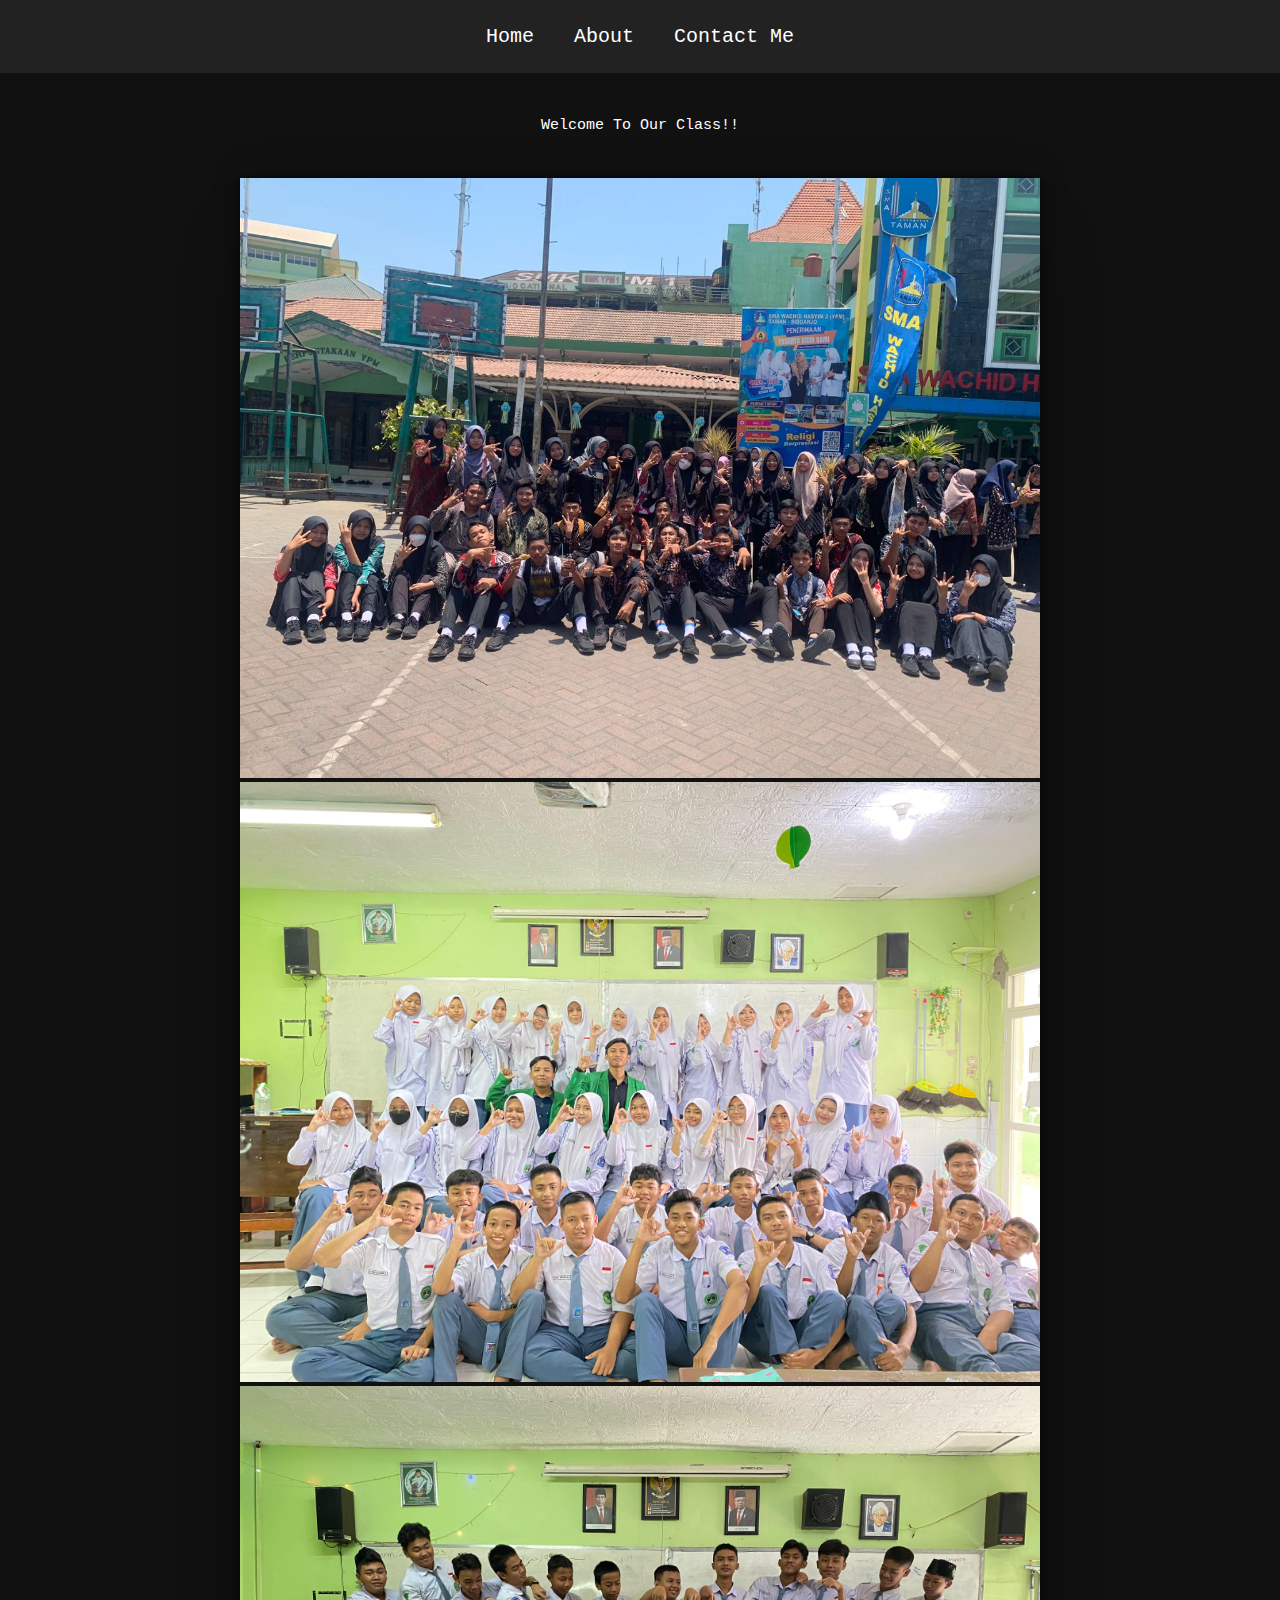
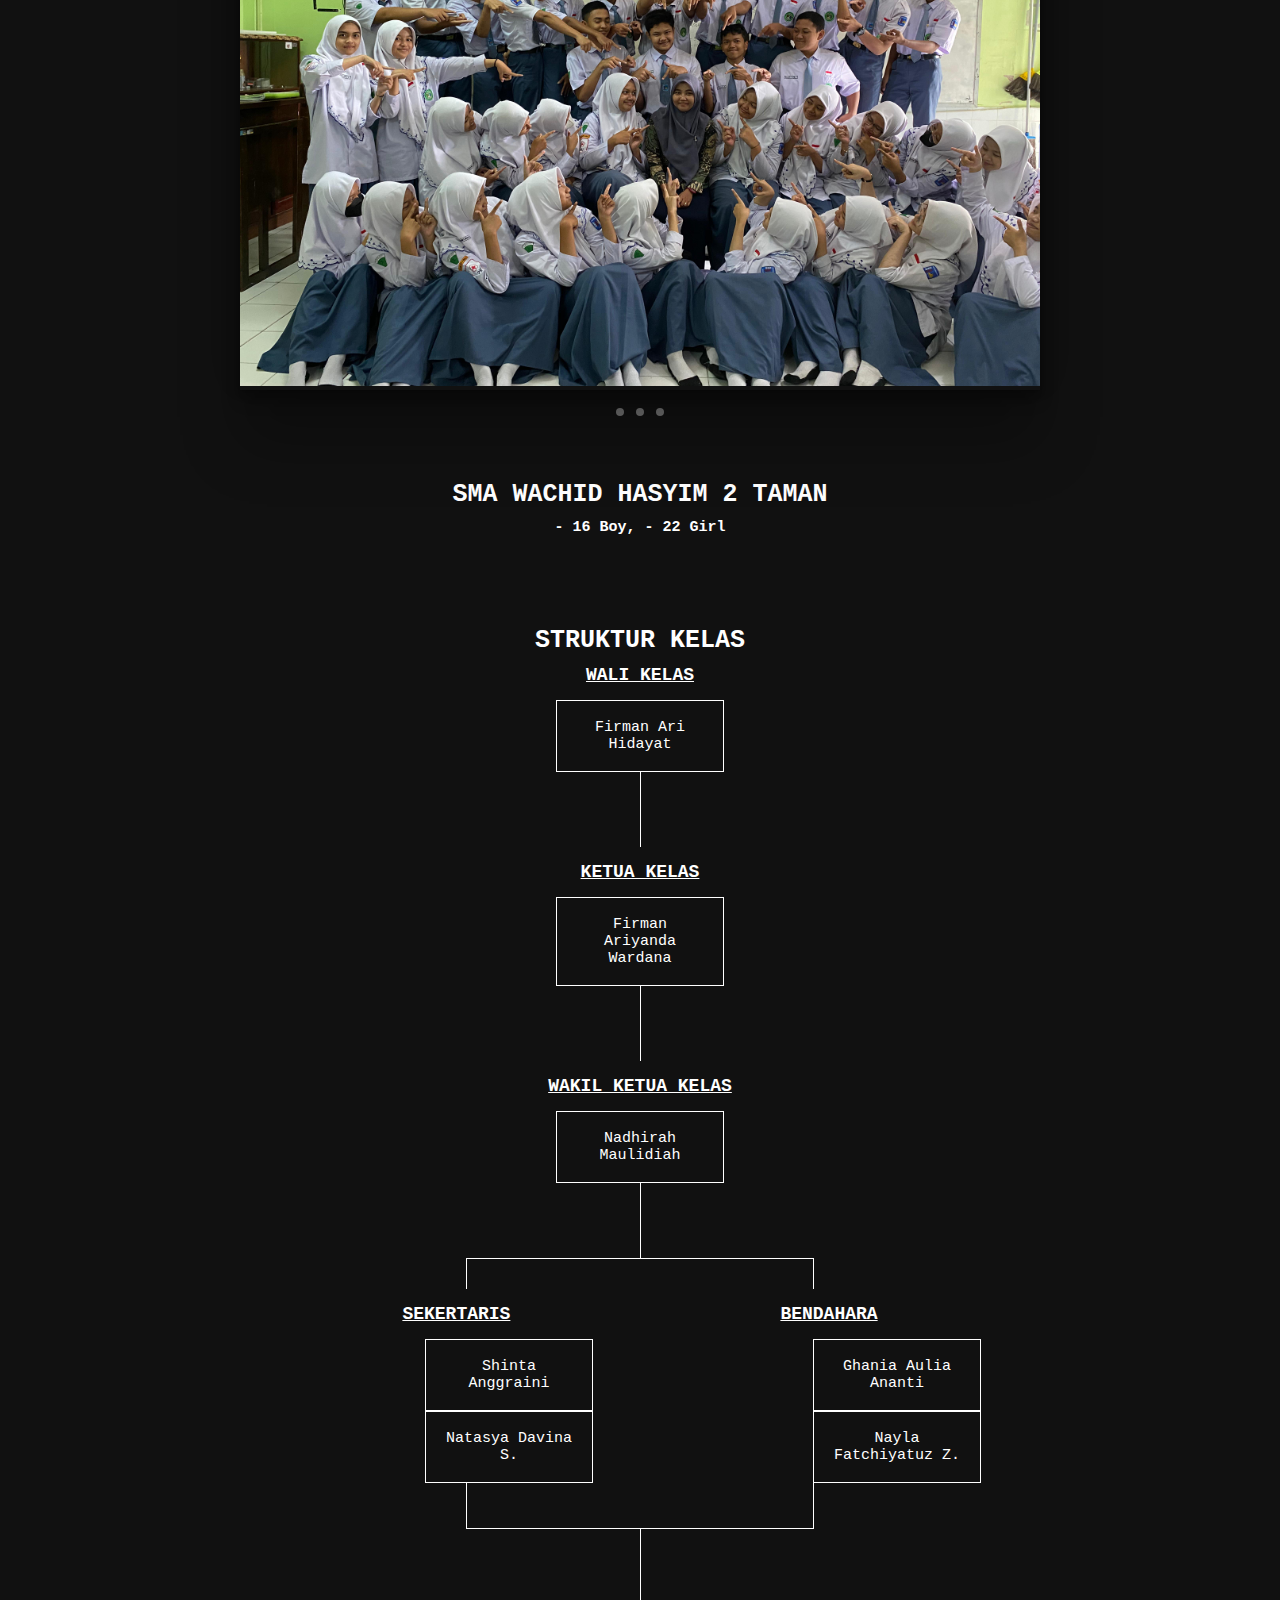
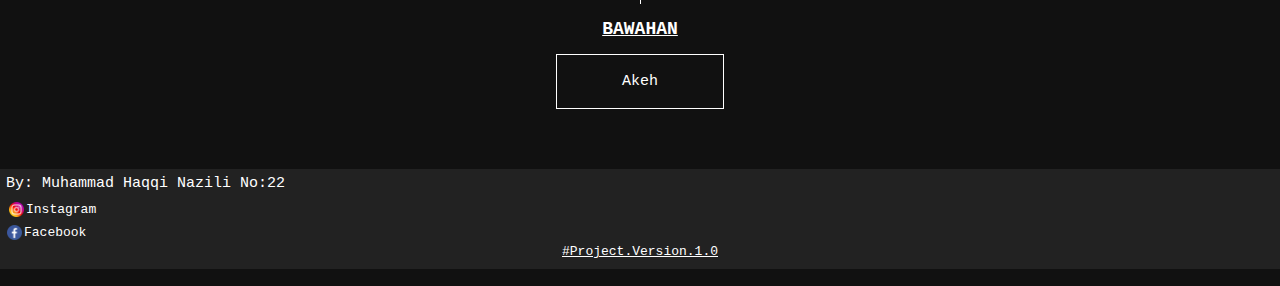
==== index.html @ e8f905c9 "Add files via upload" ====
<!DOCTYPE html>
<html lang="en">
    <head>
        <meta charset="UTF-8">
        <meta http-equiv="X-UA-Compatible" content="IE=edge">
        <meta name="viewport" content="width=device-width, initial-scale=1.0">
        <title>Project 1.0</title>
        <link rel="stylesheet" href="style.css">
    </head>

    <body>
   
        <!-- Navbar -->
        <div class="container-navbar">
            <ul class="ul-navbar">
                <a href="index.html" class="link-navbar"><li class="li-navbar">Home</li></a>
                <a href="about.html" class="link-navbar"><li class="li-navbar">About</li></a>
                <a href="index.html#contact-me" class="link-navbar"><li class="li-navbar">Contact Me</li></a>
            </ul>
        </div>

        <!-- Content -->
            <p class="index-content1"> Welcome To Our Class!!</p>

        <!-- Content-2 -->
        <div class="slideshow-container">

            <div class="mySlides fade">
              <img src="XE-1.1.jpg" style="width:100%">
            </div>
            
            <div class="mySlides fade">
              <img src="XE-1.2.jpg" style="width:100%">
            </div>
            
            <div class="mySlides fade">
              <img src="XE-1.3.jpg" style="width:100%">
            </div>
            
            <a class="prev" onclick="plusSlides(-1)">❮</a>
            <a class="next" onclick="plusSlides(1)">❯</a>
            
            </div>
            <br>
            
            <div style="text-align:center">
              <span class="dot" onclick="currentSlide(1)"></span> 
              <span class="dot" onclick="currentSlide(2)"></span> 
              <span class="dot" onclick="currentSlide(3)"></span> 
            </div>

        <!-- Content-3 -->
        <div class="container-content1">
            <h3 class="h3-content">SMA WACHID HASYIM 2 TAMAN</h3>
            <p class="index-content2"><b> - 16 Boy, - 22 Girl </b></p>
        </div>
        <!-- Content-4 -->
        <div class="container-content1">
            <h3 class="h3-content">STRUKTUR KELAS</h3>
            <!-- Wali Kelas -->
            <h2 class="jajaran">WALI KELAS</h2><br>
            <div class="struktur">
                Firman Ari Hidayat
            </div>
            <!-- Ketua Kelas -->
            <div class="garis-vertical"></div><br>
            <h2 class="jajaran">KETUA KELAS</h2><br>
            <div class="struktur">
                Firman Ariyanda Wardana
            </div>
            <!-- Wakil Kelas -->
            <div class="garis-vertical"></div><br>
            <h2 class="jajaran">WAKIL KETUA KELAS</h2><br>
            <div class="struktur">
                Nadhirah Maulidiah
            </div>
            <!-- Sekertaris + Bendahara -->
            <div class="garis-vertical"></div>
            <div class="garis-horizontal"></div><br>
            <ul class="ul-jajaran">
                <li class="li-jajaran"><h2 class="jajaran">SEKERTARIS</h2></li>
                <li class="li-jajaran"><h2 class="jajaran">BENDAHARA</h2></li></ul><br>
            <ul class="ul-struktur">
                <li class="struktur1">Shinta Anggraini</li>
                <li class="struktur1-1"> Ghania Aulia Ananti</li>
            </ul>
            <ul class="ul-struktur">
                <li class="struktur1">Natasya Davina S.</li>
                <li class="struktur1-1"> Nayla Fatchiyatuz Z.</li>
            </ul>
            <div class="garis-horizontal1"></div>
            <!-- Bawahan -->
            <div class="garis-vertical"></div><br>
            <h2 class="jajaran">BAWAHAN</h2><br>
            <div class="struktur">
                Akeh
            </div>
        </div>
    </div>

        <!-- Footer -->
        <div class="container-footer" id="contact-me">
            <p class="p-footer">By: Muhammad Haqqi Nazili No:22</p>   
            <a href="https://www.instagram.com/isfukk_/" class="instagram"><img src="logo-ig.png" class="logo">Instagram</a>
            <a href="https://www.facebook.com/IsFak/" class="facebook"><img src="logo-fb.png" class="logo">Facebook</a>
            <p class="p2-footer">#Project.Version.1.0</p>
        </div>

        <script src="data.js" type="text/javascript" />
    </body>
</html>
---- style.css ----
* {
    padding: 0;
    margin: 0;
    font-family: monospace;
    color: var(--border);
}

:root {
    --bg-primary: #111;
    --border: white;
}

body {
    background-color: var(--bg-primary);
}

/* Navbar */
.container-navbar {
    height: auto;
}

.ul-navbar {
    background-color: #222;
    display: flex;
    flex-wrap: wrap;
    justify-content: center;
    align-items: center;
    padding: 10px;
    text-align: justify;
}

.li-navbar {
    color: var(border);
    padding: 10px;
    margin-top: 5px;
    margin-bottom: 5px;
    margin-left: 10px;
    margin-right: 10px;
    list-style-type: none;
    font-size: 20px;
}

.li-navbar:hover {
    background-color: #333;
    transition: .2s ease-in-out;
    border-radius: 5px;
}

.link-navbar {
    text-decoration: none;
}

/* Content */
.container-content {
    height: 40px;
    padding: 15px;
    margin: 15px;
}

.container-content-about {
    height: 700px;
    padding: 15px;
    margin: 15px;
}

.container-content1 {
    width: auto;
    padding: 30px;
    margin: 30px;
}

.container-content2 {
    padding: 30px;
}

/* Content 1 + 3*/

.index-content1 {
    margin: 22px;
    padding: 22px;
    font-size: 15px;
    text-align: center;
}

.index-content2 {
    font-size: 15px;
    text-align: center;
}

.h3-content {
    font-size: 25px;
    text-align: center;
    margin-bottom: 10px;
}

/* Content 2*/

/* Slideshow container */
.slideshow-container {
    max-width: 800px;
    position: relative;
    margin: auto;
    box-shadow: rgba(0, 0, 0, 0.25) 0px 54px 55px, rgba(0, 0, 0, 0.12) 0px -12px 30px, rgba(0, 0, 0, 0.12) 0px 4px 6px, rgba(0, 0, 0, 0.17) 0px 12px 13px, rgba(0, 0, 0, 0.09) 0px -3px 5px;
  }
  
  /* Next & previous buttons */
  .prev, .next {
    cursor: pointer;
    position: absolute;
    top: 50%;
    width: auto;
    padding: 16px;
    margin-top: -22px;
    color: white;
    font-weight: bold;
    font-size: 18px;
    transition: 0.6s ease;
    border-radius: 0 3px 3px 0;
    user-select: none;
  }
  
  /* Position the "next button" to the right */
  .next {
    right: 0;
    border-radius: 3px 0 0 3px;
  }
  
  /* On hover, add a black background color with a little bit see-through */
  .prev:hover, .next:hover {
    background-color: rgba(0,0,0,0.8);
  }
  
  /* The dots/bullets/indicators */
  .dot {
    cursor: pointer;
    height: 8px;
    width: 8px;
    margin: 0 2px;
    background-color: #717171;
    border-radius: 50%;
    display: inline-block;
    transition: background-color 0.6s ease;
  }
  
  .active, .dot:hover {
    background-color: #fff;
  }
  
  /* Fading animation */
  .fade {
    animation-name: fade;
    animation-duration: 1.5s;
  }
  
  @keyframes fade {
    from {opacity: .4} 
    to {opacity: 1}
  }
  
  /* On smaller screens, decrease text size */
  @media only screen and (max-width: 300px) {
    .prev, .next,.text {font-size: 11px}
  }
/* Content 4*/
.jajaran {
    text-align: center;
    text-decoration: underline;
    font-size: 18px;
}

.struktur {
    border: var(--border) solid 1px;
    width: 10rem;
    margin: auto;
    padding: 18px;
    text-align: center;
    font-size: 15px;
}

.struktur1 {
    border: var(--border) solid 1px;
    width: 10rem;
    margin-left: 365px;
    margin-right: 110px;
    padding: 18px;
    text-align: center;
    font-size: 15px;
}

.struktur1-1 {
    border: var(--border) solid 1px;
    width: 10rem;
    margin-left: 110px;
    margin-right: 75px;
    padding: 18px;
    text-align: center;
    font-size: 15px;
}

.ul-struktur {
    text-align: center;
    display: flex;
    list-style-type: none;
}

.ul-jajaran {
    text-align: center;
    display: flex;
    justify-content: center;
    list-style-type: none;
}

.li-jajaran {
    margin-left: 135px;
    margin-right: 135px;
}

.garis-vertical {
    border-left: 1px solid var(--border);
    height: 75px;
    margin-left: 50%;
}

.garis-horizontal {
    border-top: 1px solid var(--border);
    border-right: 1px solid var(--border);
    border-left: 1px solid var(--border);
    height: 30px;
    margin-left: 35%;
    margin-right: 35%;
}

.garis-horizontal1 {
    border-bottom: 1px solid var(--border);
    border-right: 1px solid var(--border);
    border-left: 1px solid var(--border);
    height: 45px;
    margin-left: 35%;
    margin-right: 35%;
}

.garis-vertical1 {
    border-left: 1px solid var(--border);
    height: 75px;
    margin-left: 25%;
}

.about-content {
    text-align: center;
    padding: 5px;
    font-size: 15px;
}

/* Footer */
.container-footer {
    background-color: #222;
    height: 100px;
}

.p-footer {
    padding: 6px 4px 4px 6px;
    font-size: 15px;
}

.instagram {
    font-size: 13px;
    padding: 6px 4px 4px 6px;
    text-decoration: none;
    display: flex;
    width: 30%;
}

.facebook {
    font-size: 13px;
    padding: 4px 4px 4px 4px;
    text-decoration: none;
    display: flex;
    width: 30%;
}

.logo {
    width: 15px;
    margin: 0;
    padding-right: 2px;
    padding-left: 3px;
}

.p2-footer {
    font-size: 13px;
    text-align: center;
    text-decoration: underline;
}

/* HaPe */

@media screen and (max-width: 600px){
    .li-navbar {
        font-size: 135%;
        padding: 5px;
    }
    
    .slideshow-container .container-content1{
        width: auto;
    }

    .h3-content {
        font-size: 160%;
    }

    .index-content1, .index-content2 {
        font-size: 110%;
    }

    .dot {
        width: 6px;
        height: 6px;
    }

    .struktur {
        font-size: 95%;
        width: fit-content;
        margin: auto;
        padding: 12px;
        padding-right: 15px;
        padding-left: 15px;
    }

    .struktur1 {
        font-size: 110%;
        width: fit-content;
        padding: 10px;
        padding-right: 7px;
        padding-left: 7px;
        margin: 6px;
        margin-left: 8px;
        margin-right: 6px;
        margin-bottom: 0;
        margin-top: 0;
    }

    .struktur1-1 {
        font-size: 110%;
        width: fit-content;
        padding: 10px;
        padding-right: 7px;
        padding-left: 7px;
        margin: 6px;
        margin-left: 15px;
        margin-right: 0;
        margin-bottom: 0;
        margin-top: 0;
    }

    .jajaran {
        font-size: 135%;

    }

    .garis-vertical {
        height: 40px;
    }

    .garis-horizontal {
        margin-left: 24%;
        margin-right: 24%;
    }

    .garis-horizontal1 {
        margin-left: 24%;
        margin-right: 24%;
        height: 35px;
    }

    .ul-struktur{
        font-size: 85%;
        width: auto;
        margin-left: 0;
    }

    .li-jajaran {
        width: auto;
        padding-left: 28px;
        padding-right: 28px;
        margin: 0;

    }

    .container-footer {
        width: auto;
    }

    .p-footer, .p2-footer {
        font-size: 85%;
        padding: 13px 4px 4px 13px;
    }    

    .instagram, .facebook {
        font-size: 80%;
    }

    .logo {
        width: 12px;
    }

    /* about */
    .about-content {
        font-size: 80%;
    }
}
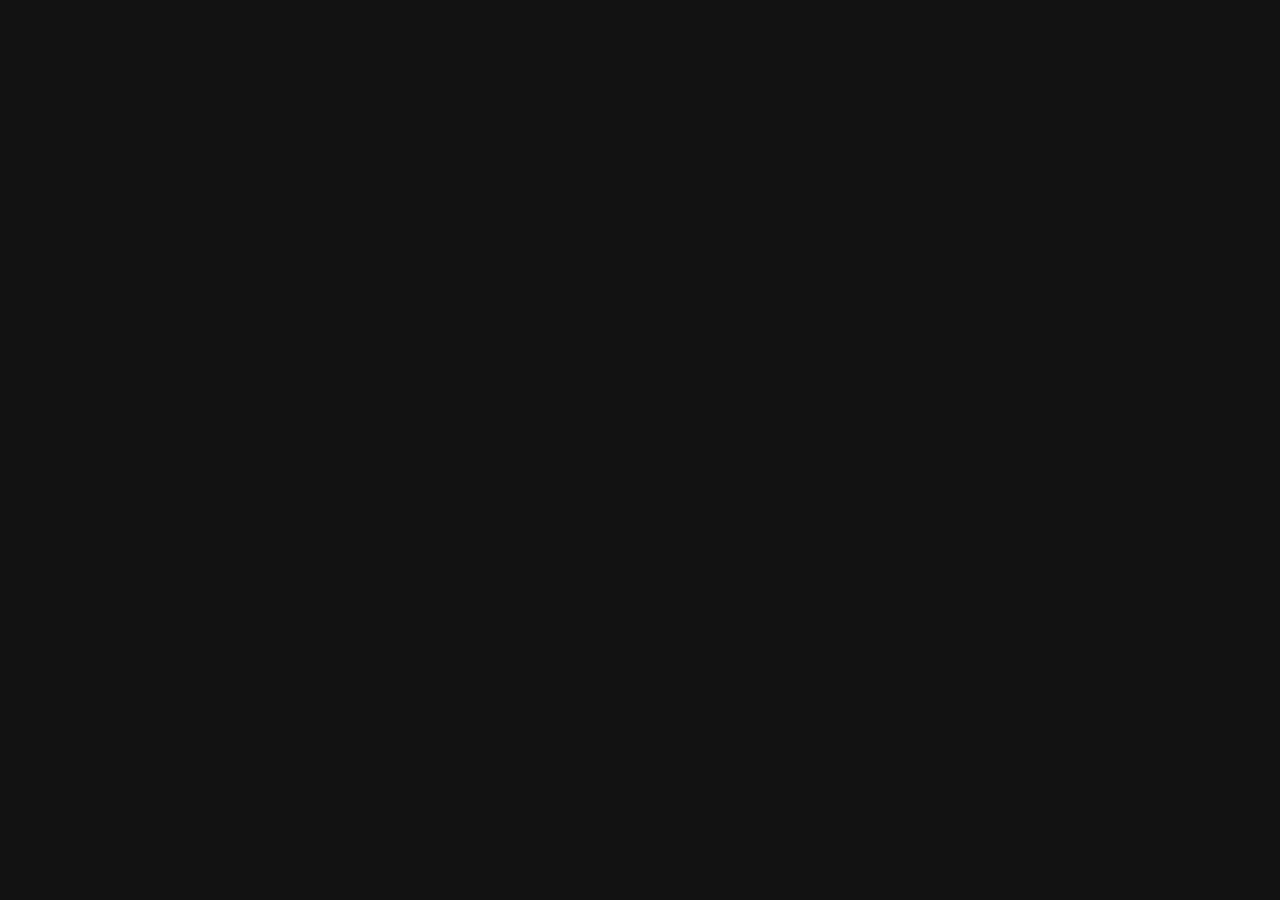
==== commit 210421d5: "index.html" ====
--- a/index.html
+++ b/index.html
@@ -6,6 +6,7 @@
         <meta name="viewport" content="width=device-width, initial-scale=1.0">
         <title>Project 1.0</title>
         <link rel="stylesheet" href="style.css">
+        <script src="data.js" type="text/javascript" />
     </head>
 
     <body>
@@ -105,7 +106,5 @@
             <a href="https://www.facebook.com/IsFak/" class="facebook"><img src="logo-fb.png" class="logo">Facebook</a>
             <p class="p2-footer">#Project.Version.1.0</p>
         </div>
-
-        <script src="data.js" type="text/javascript" />
     </body>
-</html>+</html>
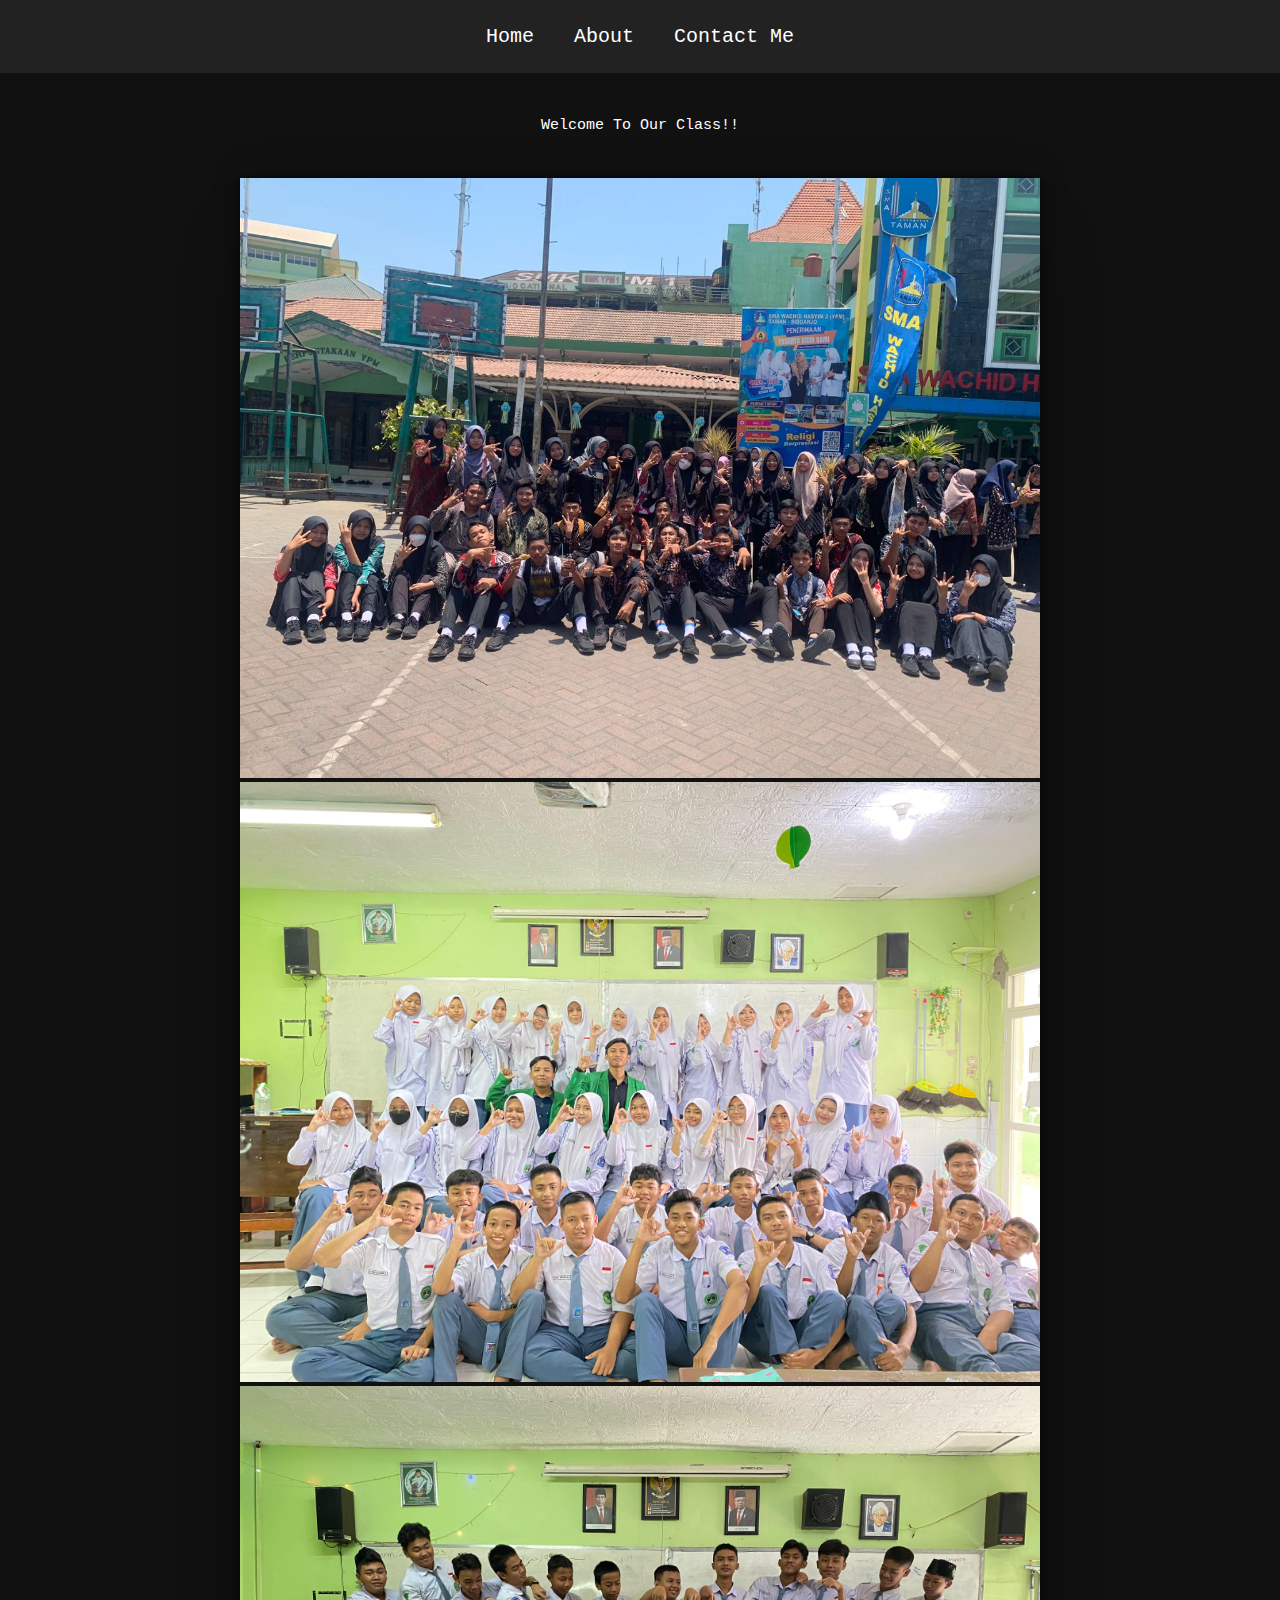
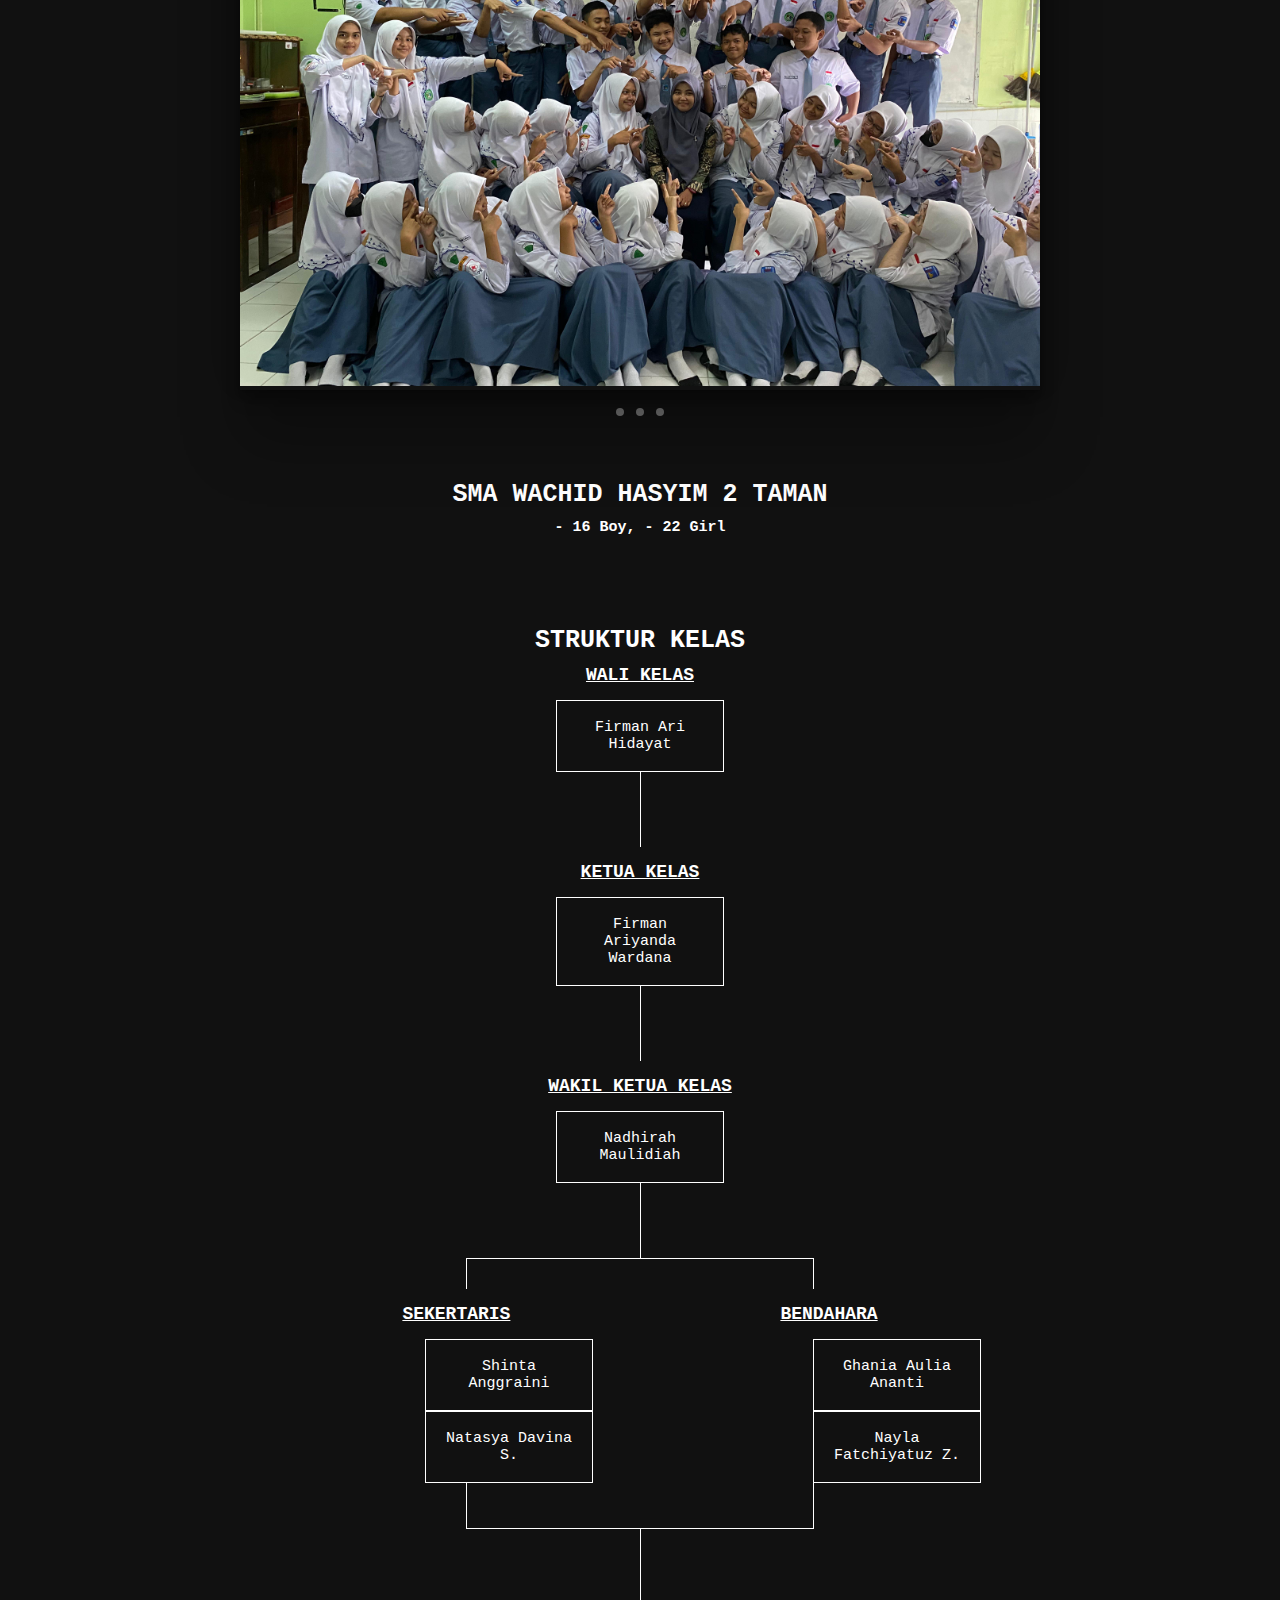
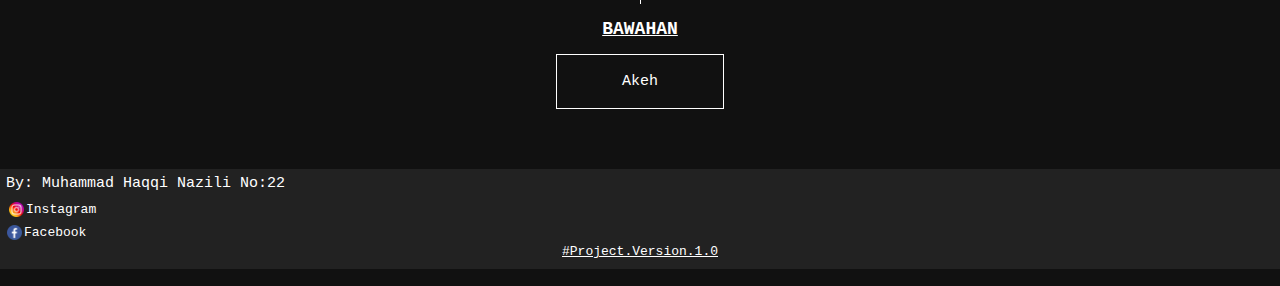
==== commit 55d557d2: "index.html" ====
--- a/index.html
+++ b/index.html
@@ -6,7 +6,6 @@
         <meta name="viewport" content="width=device-width, initial-scale=1.0">
         <title>Project 1.0</title>
         <link rel="stylesheet" href="style.css">
-        <script src="data.js" type="text/javascript" />
     </head>
 
     <body>
@@ -106,5 +105,6 @@
             <a href="https://www.facebook.com/IsFak/" class="facebook"><img src="logo-fb.png" class="logo">Facebook</a>
             <p class="p2-footer">#Project.Version.1.0</p>
         </div>
+    <script src="data.js" type="text/javascript" />
     </body>
 </html>
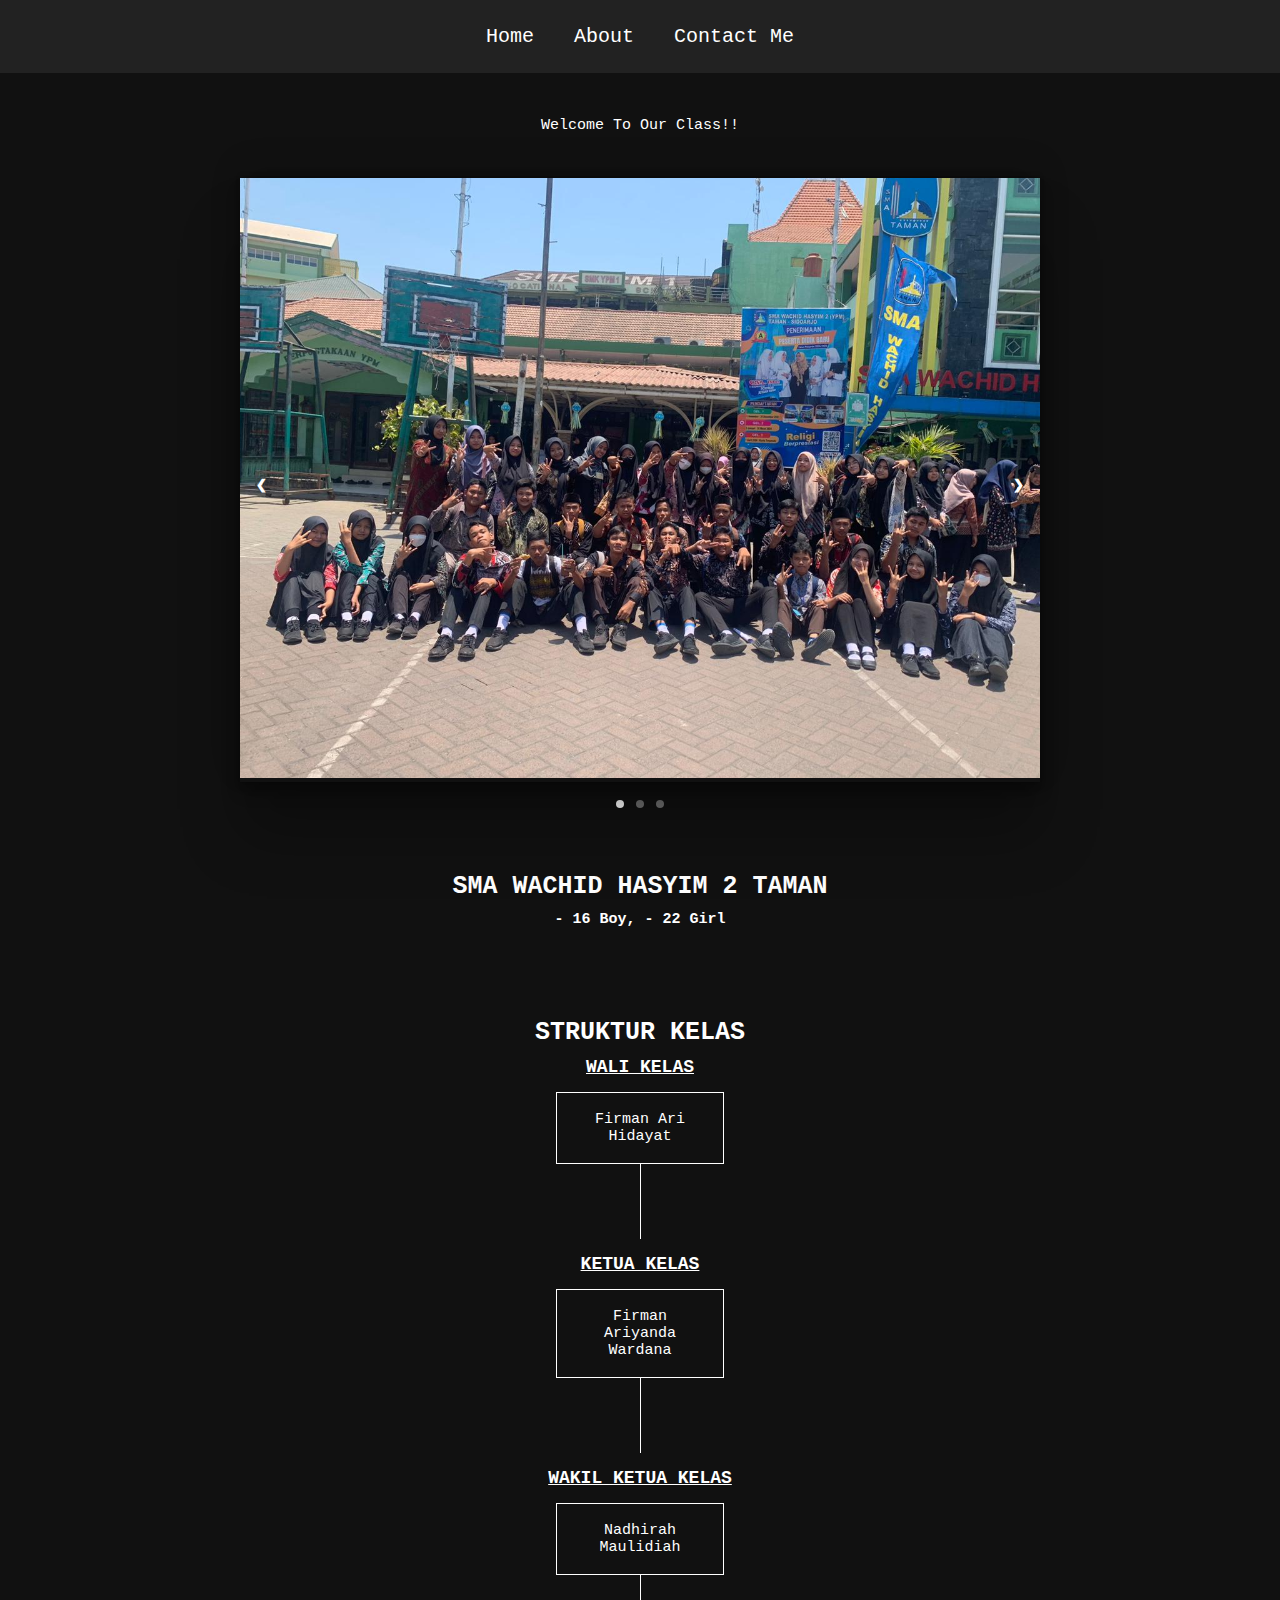
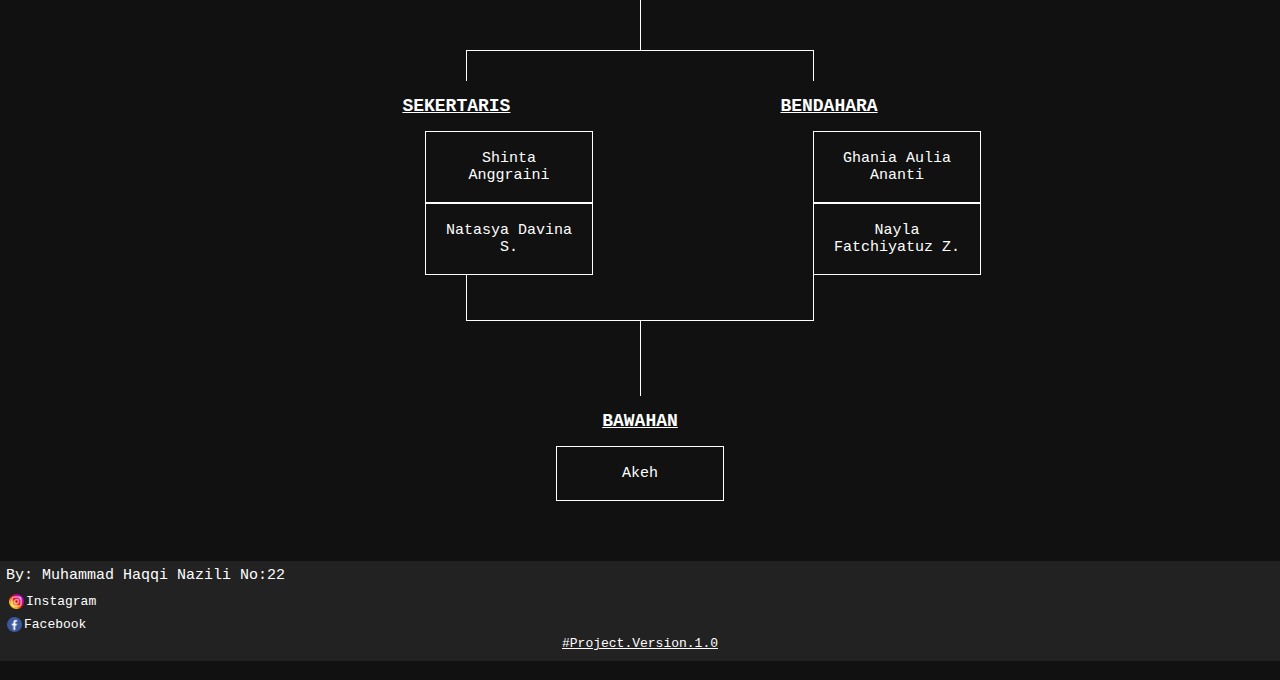
==== commit 6b3d4097: "index.html" ====
--- a/index.html
+++ b/index.html
@@ -105,6 +105,6 @@
             <a href="https://www.facebook.com/IsFak/" class="facebook"><img src="logo-fb.png" class="logo">Facebook</a>
             <p class="p2-footer">#Project.Version.1.0</p>
         </div>
-    <script src="data.js" type="text/javascript" />
+    <script src="data.js" type="text/javascript" /></script>
     </body>
 </html>
